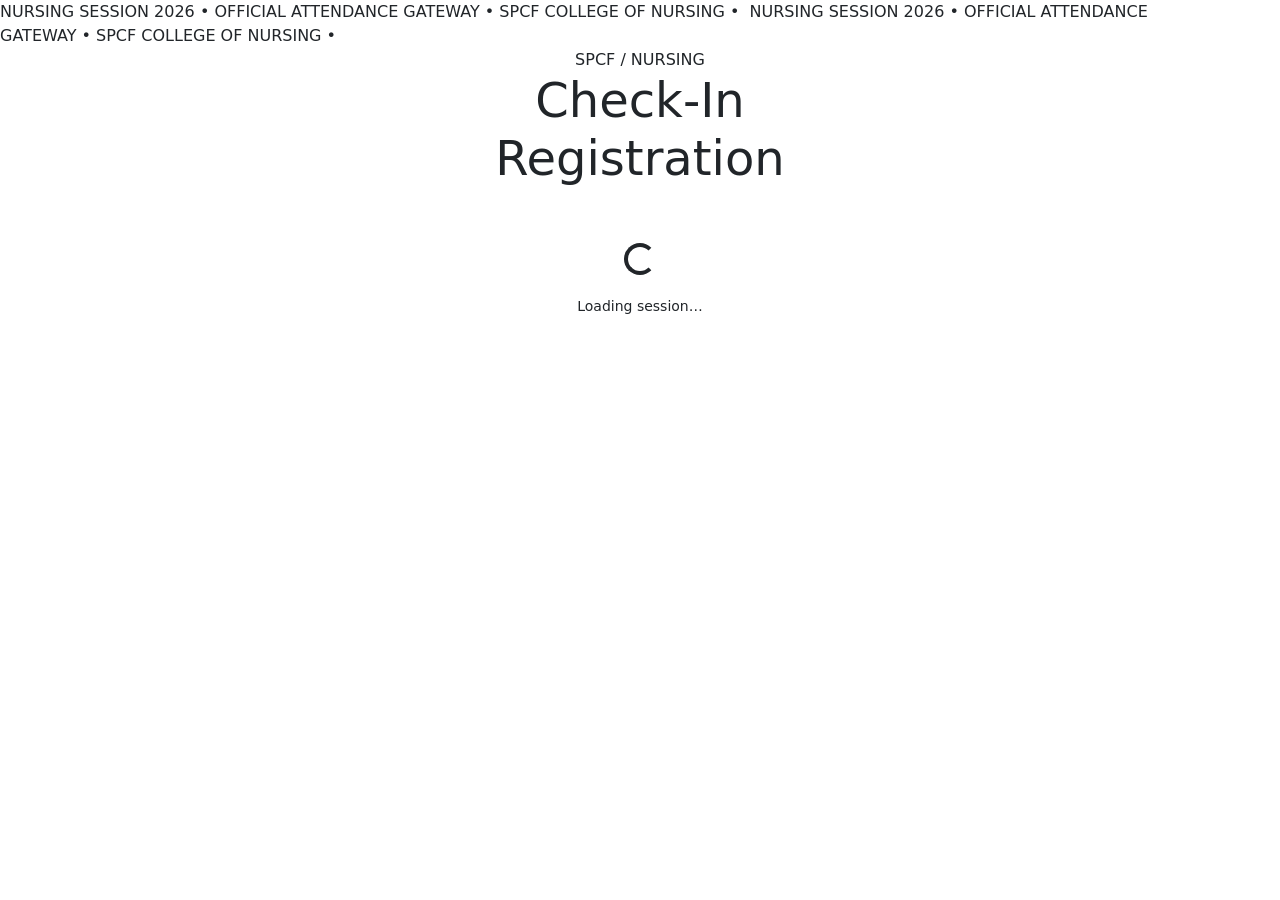
==== register.html @ 8322484e "Add files via upload" ====
<!DOCTYPE html>
<html lang="en">
<head>
<meta charset="UTF-8" />
<meta name="viewport" content="width=device-width, initial-scale=1.0" />
<title>Register | CON Attendance</title>
<link rel="preconnect" href="https://fonts.googleapis.com">
<link href="https://fonts.googleapis.com/css2?family=Sora:wght@400;700;800&family=Inter:wght@400;600;900&display=swap" rel="stylesheet">
<link href="https://cdn.jsdelivr.net/npm/bootstrap@5.3.3/dist/css/bootstrap.min.css" rel="stylesheet">
<script src="https://cdnjs.cloudflare.com/ajax/libs/qrcodejs/1.0.0/qrcode.min.js"></script>
<link rel="stylesheet" href="css/style.css">
</head>
<body>

<div class="top-announcement">
  <div class="marquee-wrapper">
    <span>NURSING SESSION 2026&nbsp;•&nbsp;OFFICIAL ATTENDANCE GATEWAY&nbsp;•&nbsp;SPCF COLLEGE OF NURSING&nbsp;•&nbsp;</span>
    <span>NURSING SESSION 2026&nbsp;•&nbsp;OFFICIAL ATTENDANCE GATEWAY&nbsp;•&nbsp;SPCF COLLEGE OF NURSING&nbsp;•&nbsp;</span>
  </div>
</div>

<div class="container" style="max-width:520px;">
  <header class="main-header text-center">
    <div class="logo-wrap justify-content-center">
      <img src="images/CON_NEW_LOGO.png" alt="Logo" class="main-logo" onerror="this.style.display='none'">
      <span class="dept-name">SPCF / NURSING</span>
    </div>
    <h1 class="page-title" style="font-size:clamp(30px,8vw,48px);">Check-In<br><span class="outline">Registration</span></h1>
  </header>

  <main class="pb-5">

    <!-- Loading -->
    <div id="loadingState" class="text-center py-5">
      <div class="spinner-border" role="status" style="color:var(--gold-bright);"></div>
      <p class="mt-3 small">Loading session…</p>
    </div>

    <!-- Invalid / closed session -->
    <div id="invalidState" class="card error-state" style="display:none;">
      <div class="icon">⚠️</div>
      <h2>Link Not Valid</h2>
      <p class="desc mb-0">This registration link is missing, incorrect, or the session has closed. Ask your instructor for the current QR code.</p>
    </div>

    <!-- Registration form -->
    <div id="formState" class="card" style="display:none;">
      <span class="session-tag">Registering For</span>
      <h2 id="sessionNameDisplay">—</h2>
      <p class="desc">Fill this out once — you'll get a personal QR code to show at check-in.</p>

      <form id="regForm" novalidate>
        <div class="mb-3">
          <label class="form-label">Full Name</label>
          <input type="text" class="form-control" id="fullName" required>
          <div class="invalid-feedback">Enter your full name.</div>
        </div>
        <div class="mb-3">
          <label class="form-label">Section</label>
          <input type="text" class="form-control" id="section" placeholder="e.g. BSN 2-A" required>
          <div class="invalid-feedback">Enter your section.</div>
        </div>
        <div class="mb-4">
          <label class="form-label">Student ID</label>
          <input type="text" class="form-control" id="studentId" required>
          <div class="invalid-feedback">Enter your student ID.</div>
        </div>
        <button type="submit" class="btn btn-primary w-100" id="submitBtn">Get My QR Code</button>
      </form>
    </div>

    <!-- QR result -->
    <div id="qrState" style="display:none;">
      <div class="badge-box">
        <div class="badge-top">
          <img src="images/CON_NEW_LOGO.png" alt="CON" class="badge-icon" onerror="this.style.display='none'">
          <div class="badge-title">SPCF NURSING</div>
        </div>
        <h3 id="qrSessionName" class="display-event">—</h3>
        <div id="qrcode" class="qr-target"></div>
        <p class="student-name-display" id="qrStudentName"></p>
        <div class="badge-footer">
          <div class="checker-line"></div>
          <p>PRESENT THIS QR AT CHECK-IN</p>
        </div>
      </div>
      <div class="d-flex gap-2 justify-content-center mt-3">
        <button class="btn btn-gold" id="downloadQrBtn">Save QR to Photos</button>
      </div>
      <p class="small text-body-secondary text-center mt-3" style="max-width:380px; margin:16px auto 0;">
        Screenshot or save this before you leave the page — you'll need it every time you check in for this session.
      </p>
    </div>

  </main>
</div>

<script type="module" src="js/register.js"></script>
</body>
</html>
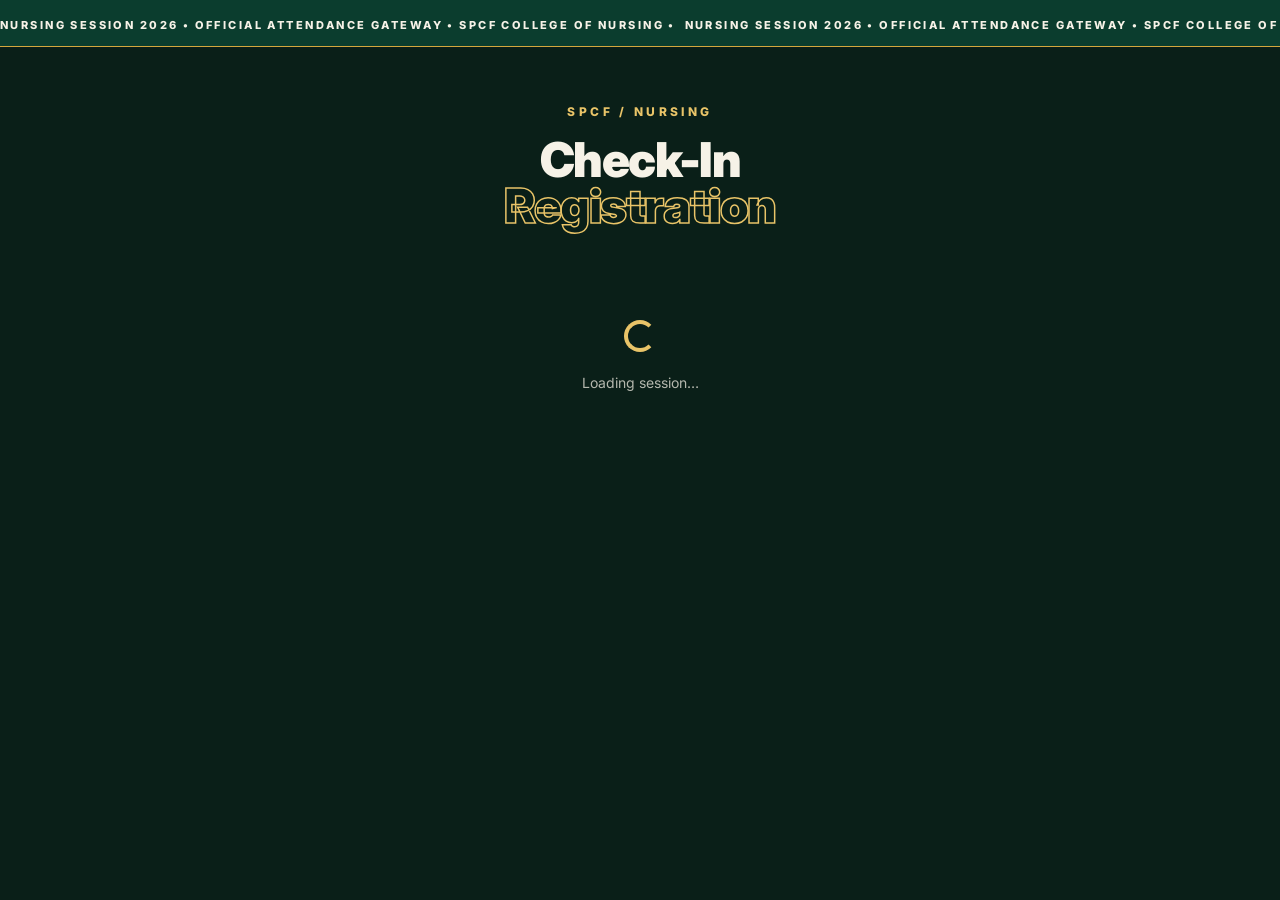
==== commit 55180b89: "Add files via upload" ====
--- a/register.html
+++ b/register.html
@@ -50,21 +50,7 @@
       <p class="desc">Fill this out once — you'll get a personal QR code to show at check-in.</p>
 
       <form id="regForm" novalidate>
-        <div class="mb-3">
-          <label class="form-label">Full Name</label>
-          <input type="text" class="form-control" id="fullName" required>
-          <div class="invalid-feedback">Enter your full name.</div>
-        </div>
-        <div class="mb-3">
-          <label class="form-label">Section</label>
-          <input type="text" class="form-control" id="section" placeholder="e.g. BSN 2-A" required>
-          <div class="invalid-feedback">Enter your section.</div>
-        </div>
-        <div class="mb-4">
-          <label class="form-label">Student ID</label>
-          <input type="text" class="form-control" id="studentId" required>
-          <div class="invalid-feedback">Enter your student ID.</div>
-        </div>
+        <div id="dynamicFields"></div>
         <button type="submit" class="btn btn-primary w-100" id="submitBtn">Get My QR Code</button>
       </form>
     </div>
--- a/css/style.css
+++ b/css/style.css
@@ -0,0 +1,314 @@
+/* =====================================================================
+   SPCF CON ATTENDANCE — SHARED STYLESHEET
+   Load order matters: Bootstrap 5 CSS loads FIRST in every HTML <head>,
+   THIS file loads second so it can override Bootstrap using Bootstrap's
+   own CSS variables (--bs-*). That's the technique: we're not fighting
+   Bootstrap's specificity, we're feeding it our palette.
+   ===================================================================== */
+
+:root{
+  --black:      #0A1F18;
+  --forest:     #0B3D2E;
+  --pine:       #154D3C;
+  --pine-light: #1B6E4C;
+  --gold:       #D4A73D;
+  --gold-bright:#E9C468;
+  --mint:       #2FE6B0;   /* live / success states */
+  --amber:      #E0A23B;   /* "already checked in" states */
+  --danger:     #C1502E;
+  --cream:      #F6F2E7;
+  --paper:      #FFFFFF;
+  --ink:        #0B1710;
+  --ink-soft:   rgba(11,23,16,0.62);
+  --on-dark:    rgba(246,242,231,0.72);
+  --line:       rgba(246,242,231,0.16);
+  --line-soft:  rgba(11,23,16,0.14);
+  --radius:     10px;
+  --ease:       cubic-bezier(.22,1,.36,1);
+
+  /* ---- Bootstrap variable overrides (Bootstrap 5.3 theming API) ---- */
+  --bs-body-bg:            var(--black);
+  --bs-body-color:         var(--on-dark);
+  --bs-font-sans-serif:    'Inter', sans-serif;
+  --bs-body-font-size:     16px;
+  --bs-link-color:         var(--gold-bright);
+  --bs-link-hover-color:   var(--mint);
+  --bs-border-radius:      var(--radius);
+  --bs-border-radius-lg:   12px;
+  --bs-border-radius-sm:   6px;
+  --bs-primary:            #0B3D2E;
+  --bs-primary-rgb:        11,61,46;
+  --bs-success:            #2FE6B0;
+  --bs-success-rgb:        47,230,176;
+  --bs-warning:            #E0A23B;
+  --bs-warning-rgb:        224,162,59;
+  --bs-danger:             #C1502E;
+  --bs-danger-rgb:         193,80,46;
+}
+
+*{ margin:0; padding:0; box-sizing:border-box; }
+body{ font-family:'Inter',sans-serif; overflow-x:hidden; }
+h1,h2,h3,.display-event{ font-family:'Inter',sans-serif; font-weight:800; line-height:1; }
+
+/* ---------- Custom cursor ring (desktop pointer devices only) ---------- */
+@media (hover:hover) and (pointer:fine){
+  .cursor-ring{
+    position:fixed; top:0; left:0; width:26px; height:26px;
+    border:1.5px solid var(--gold-bright); border-radius:50%;
+    pointer-events:none; z-index:10000; transform:translate(-50%,-50%);
+    transition:width .18s var(--ease), height .18s var(--ease), border-color .18s;
+    mix-blend-mode:difference;
+  }
+  .cursor-ring.grow{ width:46px; height:46px; border-color:var(--mint); }
+}
+@media (hover:none), (pointer:coarse){ .cursor-ring{ display:none; } }
+input, textarea, button{ cursor:pointer; }
+input, textarea{ cursor:text; }
+
+/* ---------- Marquee ---------- */
+.top-announcement{
+  background:var(--forest); color:var(--cream); padding:11px 0;
+  border-bottom:1px solid var(--gold); overflow:hidden;
+}
+.marquee-wrapper{
+  display:inline-block; white-space:nowrap; font-weight:800; font-size:11px;
+  text-transform:uppercase; letter-spacing:.22em; animation:scroll 32s linear infinite;
+}
+@keyframes scroll{ from{ transform:translateX(0);} to{ transform:translateX(-50%);} }
+
+/* ---------- Header ---------- */
+.main-header{ padding:56px 0 36px; }
+.logo-wrap{ display:flex; align-items:center; gap:12px; margin-bottom:16px; }
+.main-logo{ width:42px; height:42px; object-fit:contain; }
+.dept-name{ font-weight:800; font-size:12px; letter-spacing:.28em; color:var(--gold-bright); }
+.page-title{ font-weight:900; font-size:clamp(36px,6vw,68px); line-height:.95; letter-spacing:-.03em; color:var(--cream); }
+.page-title .outline{ color:transparent; -webkit-text-stroke:1.5px var(--gold-bright); }
+.eyebrow{ font-weight:800; font-size:11px; letter-spacing:.16em; text-transform:uppercase; color:var(--gold-bright); margin-bottom:10px; }
+.subtext{ color:var(--on-dark); font-size:14.5px; max-width:52ch; }
+
+/* ---------- Nav pills (Bootstrap nav-pills, restyled) ---------- */
+.nav-pills{ --bs-nav-pills-link-active-bg: transparent; gap:28px; }
+.nav-pills .nav-link{
+  font-weight:700; font-size:13px; letter-spacing:.04em; color:var(--on-dark);
+  opacity:.5; padding:0 0 12px; border-radius:0; position:relative; border:none; background:none;
+}
+.nav-pills .nav-link::after{
+  content:""; position:absolute; left:0; right:0; bottom:0; height:2px;
+  background:var(--gold-bright); transform:scaleX(0); transform-origin:left; transition:transform .3s var(--ease);
+}
+.nav-pills .nav-link.active{ opacity:1; color:var(--cream); }
+.nav-pills .nav-link.active::after{ transform:scaleX(1); }
+
+/* ---------- Cards ---------- */
+.card{
+  --bs-card-bg: var(--cream); --bs-card-color: var(--ink); --bs-card-border-width:1.5px;
+  --bs-card-border-color: var(--line-soft); --bs-card-border-radius: var(--radius);
+  box-shadow:8px 8px 0px var(--gold); padding:36px;
+}
+.card + .card{ margin-top:24px; }
+.session-tag, .status-indicator{
+  font-size:10.5px; font-weight:800; text-transform:uppercase; letter-spacing:.16em;
+  color:var(--pine); display:inline-flex; align-items:center; gap:6px; margin-bottom:16px;
+}
+.status-indicator::before{ content:""; width:6px; height:6px; border-radius:50%; background:var(--gold); }
+.card h2{ font-size:clamp(24px,3vw,32px); margin-bottom:14px; color:var(--forest); }
+.desc{ color:var(--ink-soft); line-height:1.6; margin-bottom:24px; font-size:14.5px; }
+
+/* ---------- Forms (Bootstrap form-control, restyled to the underline look) ---------- */
+.form-label{
+  font-size:10px; font-weight:800; text-transform:uppercase; letter-spacing:.12em;
+  color:var(--pine); margin-bottom:8px;
+}
+.form-control, .form-select{
+  --bs-body-bg:transparent;
+  background:transparent; border:none; border-bottom:2px solid var(--line-soft); border-radius:0;
+  padding:12px 2px; font-size:16px; color:var(--ink); box-shadow:none;
+}
+.form-control:focus, .form-select:focus{
+  background:transparent; border-bottom-color:var(--gold); box-shadow:none; color:var(--ink);
+}
+.form-control::placeholder{ color:rgba(11,23,16,0.32); }
+.form-control.is-invalid{ border-bottom-color:var(--danger); }
+.invalid-feedback{ color:var(--danger); font-weight:700; font-size:12.5px; }
+
+/* ---------- Buttons ---------- */
+.btn{ font-weight:800; text-transform:uppercase; font-size:11.5px; letter-spacing:.05em; padding:14px 18px; }
+.btn-primary{
+  --bs-btn-bg: var(--forest); --bs-btn-border-color: var(--forest);
+  --bs-btn-hover-bg: var(--pine-light); --bs-btn-hover-border-color: var(--pine-light);
+  --bs-btn-active-bg: var(--pine); --bs-btn-color:var(--cream); --bs-btn-hover-color:var(--cream);
+  --bs-btn-disabled-bg: var(--forest); --bs-btn-disabled-border-color:var(--forest);
+}
+.btn-outline-primary{
+  --bs-btn-color: var(--forest); --bs-btn-border-color: var(--forest);
+  --bs-btn-hover-bg: var(--forest); --bs-btn-hover-color: var(--cream); --bs-btn-hover-border-color:var(--forest);
+}
+.btn-gold{
+  background:transparent; border:1.5px solid var(--gold-bright); color:var(--gold-bright);
+}
+.btn-gold:hover{ background:var(--gold-bright); color:var(--forest); }
+.btn-gold:disabled{ opacity:.35; border-color:var(--line); color:var(--on-dark); }
+.btn-link-minimal{
+  background:none; border:none; color:var(--ink-soft); font-size:11px; font-weight:700;
+  text-transform:uppercase; letter-spacing:.05em; text-decoration:underline; text-underline-offset:3px; padding:0;
+}
+.btn-link-minimal:hover{ color:var(--forest); }
+
+/* ---------- History module ---------- */
+.history-module{ margin-top:26px; padding-top:20px; border-top:1.5px solid var(--line-soft); }
+.history-module h3{ font-size:10.5px; font-weight:800; text-transform:uppercase; letter-spacing:.14em; color:var(--pine); margin-bottom:12px; }
+.history-item{
+  display:flex; align-items:center; justify-content:space-between; gap:10px;
+  padding:11px 14px; background:rgba(11,61,46,0.06); border-radius:7px; margin-bottom:8px;
+}
+.history-item .hname{ font-size:13px; font-weight:700; color:var(--forest); overflow:hidden; text-overflow:ellipsis; white-space:nowrap; }
+.history-item .hactions{ display:flex; gap:6px; flex-shrink:0; }
+.history-item button{ border:none; background:var(--paper); color:var(--pine); font-weight:700; font-size:11px; padding:6px 10px; border-radius:6px; }
+
+/* ---------- QR badge (used on admin + register page) ---------- */
+.badge-box{
+  background:var(--cream); border:1.5px solid var(--line-soft); border-radius:var(--radius);
+  padding:40px 34px; text-align:center; box-shadow:14px 14px 0px var(--forest);
+  max-width:340px; width:100%; margin:0 auto;
+}
+.badge-top{ display:flex; align-items:center; justify-content:center; gap:10px; margin-bottom:20px; }
+.badge-icon{ width:34px; height:34px; object-fit:contain; }
+.badge-title{ font-weight:800; font-size:11px; letter-spacing:.16em; color:var(--pine); }
+.display-event{ font-size:19px; color:var(--forest); margin-bottom:22px; text-transform:uppercase; min-height:24px; word-break:break-word; }
+.qr-target{ display:flex; justify-content:center; }
+.qr-target canvas, .qr-target img{ margin:0 auto; border-radius:8px; filter:contrast(1.05); }
+@keyframes qrPop{ from{ opacity:0; transform:scale(.82);} to{ opacity:1; transform:scale(1);} }
+.qr-target.pop{ animation:qrPop .4s cubic-bezier(.34,1.56,.64,1); }
+.badge-footer{ margin-top:22px; }
+.checker-line{ height:8px; margin-bottom:12px; border-radius:2px; background:linear-gradient(90deg,var(--pine),var(--gold)); }
+.badge-footer p{ font-size:10px; letter-spacing:.14em; text-transform:uppercase; color:var(--ink-soft); }
+.student-name-display{ font-size:15px; font-weight:700; color:var(--ink); margin-top:4px; }
+
+/* ---------- Status pills ---------- */
+.status-pill{
+  display:inline-flex; align-items:center; gap:6px; padding:5px 12px; border-radius:20px;
+  font-size:11px; font-weight:800; text-transform:uppercase; letter-spacing:.06em;
+}
+.status-pill.in{ background:rgba(47,230,176,0.16); color:#0B3D2E; }
+.status-pill.in::before{ content:""; width:6px; height:6px; border-radius:50%; background:var(--mint); }
+.status-pill.out{ background:rgba(11,23,16,0.08); color:var(--ink-soft); }
+.status-pill.out::before{ content:""; width:6px; height:6px; border-radius:50%; background:#9CA69E; }
+
+/* ---------- Live feed stats ---------- */
+.stat-line{ display:flex; justify-content:space-between; align-items:center; padding:16px 0; border-bottom:1px solid var(--line-soft); }
+.stat-line.big{ border-bottom:none; padding-bottom:0; }
+.entry-count{ font-weight:900; font-size:44px; color:var(--gold); line-height:1; }
+.pulse-dot{ width:9px; height:9px; border-radius:50%; background:#C7D3CB; }
+.pulse-dot.live{ background:var(--mint); animation:pulse 1.6s infinite; }
+@keyframes pulse{ 0%{box-shadow:0 0 0 0 rgba(47,230,176,.55);} 70%{box-shadow:0 0 0 9px rgba(47,230,176,0);} 100%{box-shadow:0 0 0 0 rgba(47,230,176,0);} }
+
+/* ---------- Table ---------- */
+.table-frame{ border:1.5px solid var(--line-soft); background:var(--cream); border-radius:var(--radius); height:560px; overflow:hidden; box-shadow:14px 14px 0px var(--forest); }
+.table-scroll{ height:100%; overflow-y:auto; }
+.table-frame table{ --bs-table-bg:transparent; margin-bottom:0; }
+.table-frame thead th{
+  background:var(--forest); color:var(--cream); font-size:10.5px; text-transform:uppercase;
+  letter-spacing:.08em; position:sticky; top:0; border:none; padding:16px 20px;
+}
+.table-frame tbody td{ padding:14px 20px; font-size:13.5px; color:var(--ink); vertical-align:middle; }
+@keyframes rowFlash{ from{ background:rgba(212,167,61,0.35);} to{ background:transparent;} }
+tr.row-new td{ animation:rowFlash 2.2s ease-out; }
+.empty-placeholder{ text-align:center; padding:60px 20px; color:var(--ink-soft); }
+.empty-graphic{ width:34px; height:34px; border-radius:50%; margin:0 auto 14px; border:2px solid var(--gold); animation:breathe 2.4s ease-in-out infinite; }
+@keyframes breathe{ 0%,100%{transform:scale(1);opacity:.75;} 50%{transform:scale(1.15);opacity:1;} }
+
+/* ---------- Scanner ---------- */
+.scan-frame{
+  background:var(--cream); border:1.5px solid var(--line-soft); border-radius:var(--radius);
+  box-shadow:14px 14px 0px var(--forest); padding:20px; max-width:420px; margin:0 auto;
+}
+#reader{ border-radius:8px; overflow:hidden; }
+#reader video{ border-radius:8px; }
+.scan-result-flash{
+  padding:18px; border-radius:10px; margin-top:16px; text-align:center; font-weight:800;
+  text-transform:uppercase; letter-spacing:.04em; font-size:13px;
+}
+.scan-result-flash.success{ background:rgba(47,230,176,0.18); color:#0B3D2E; }
+.scan-result-flash.warn{ background:rgba(224,162,59,0.2); color:#5c3f0f; }
+.scan-result-flash.error{ background:rgba(193,80,46,0.16); color:#6b2a17; }
+.recent-scan-item{
+  display:flex; justify-content:space-between; align-items:center; padding:12px 16px;
+  background:rgba(11,61,46,0.06); border-radius:8px; margin-bottom:8px;
+}
+.recent-scan-item .rname{ font-weight:700; color:var(--forest); font-size:13.5px; }
+.recent-scan-item .rtime{ font-size:11.5px; color:var(--ink-soft); }
+.manual-panel{ border-top:1.5px solid var(--line-soft); margin-top:22px; padding-top:20px; }
+
+/* ---------- Error / empty states ---------- */
+.error-state{ text-align:center; padding:70px 20px; }
+.error-state .icon{ font-size:40px; margin-bottom:16px; }
+
+/* ---------- Toast (Bootstrap toast, positioned + restyled) ---------- */
+.toast{
+  background:var(--forest); color:var(--cream); border-left:3px solid var(--gold); border-radius:8px;
+  font-size:13px; font-weight:600; box-shadow:0 10px 28px rgba(0,0,0,.35);
+}
+.toast.warn{ border-left-color:var(--amber); }
+.toast.error{ border-left-color:var(--danger); }
+.toast .toast-body{ padding:13px 16px; }
+
+/* ---------- Panels ---------- */
+.tab-pane{ animation:slideIn .5s var(--ease); }
+@keyframes slideIn{ from{opacity:0; transform:translateY(20px);} to{opacity:1; transform:none;} }
+
+footer.site-footer{ text-align:center; padding:26px; font-size:11px; color:var(--on-dark); opacity:.5; }
+
+/* ---------- Interaction effects ---------- */
+.btn{ transition: transform .16s var(--ease), box-shadow .16s var(--ease), background .2s, color .2s; }
+.btn:hover:not(:disabled){ transform:translateY(-2px); }
+.btn:active:not(:disabled){ transform:translateY(0) scale(.97); }
+.btn-primary:hover:not(:disabled){ box-shadow:0 6px 0 0 var(--gold); }
+.btn-gold:hover:not(:disabled){ box-shadow:0 6px 0 0 var(--forest); }
+
+.ripple{
+  position:absolute; border-radius:50%; transform:scale(0);
+  background:rgba(255,255,255,0.5); pointer-events:none;
+  animation:rippleAnim .55s ease-out forwards;
+}
+@keyframes rippleAnim{ to{ transform:scale(2.8); opacity:0; } }
+.btn{ position:relative; overflow:hidden; }
+
+a, button, .nav-link, .history-item, .form-select{ transition: color .18s, background .18s, border-color .18s, box-shadow .18s; }
+:focus-visible{ outline:2px solid var(--gold-bright); outline-offset:2px; border-radius:4px; }
+
+.history-item{ transition:background .18s var(--ease), transform .18s var(--ease); border-left:3px solid transparent; }
+.history-item:hover{ background:rgba(11,61,46,0.11); border-left-color:var(--gold); transform:translateX(3px); }
+.history-item button{ transition:transform .15s var(--ease), background .15s; }
+.history-item button:hover{ transform:translateY(-1px); background:var(--forest); color:var(--cream); }
+.history-item button.del:hover{ background:var(--danger); color:var(--cream); }
+
+.table-frame tbody tr{ transition:background .15s; cursor:default; }
+.table-frame tbody tr:hover td{ background:rgba(212,167,61,0.14); }
+
+/* badge tilt + shine (JS toggles the transform inline on mousemove) */
+.badge-box{
+  transform-style:preserve-3d; will-change:transform;
+  background-image:linear-gradient(115deg, transparent 42%, rgba(255,255,255,0.65) 50%, transparent 58%);
+  background-repeat:no-repeat; background-size:280% 280%; background-position:-70% -70%;
+  transition:transform .1s ease-out, background-position .7s ease, box-shadow .25s;
+}
+.badge-box:hover{ background-position:170% 170%; box-shadow:18px 18px 0px var(--forest); }
+
+/* load-in stagger */
+@keyframes riseIn{ from{ opacity:0; transform:translateY(16px);} to{ opacity:1; transform:none;} }
+.card, .badge-box, .table-frame, .scan-frame{ animation:riseIn .5s var(--ease) both; }
+#qrProtected .card{ animation-delay:.06s; }
+
+/* ---------- Registration fields editor ---------- */
+.field-row{
+  background:rgba(11,61,46,0.05); padding:8px 10px; border-radius:8px;
+}
+.field-row .form-control{ border-bottom:1.5px solid var(--line-soft); padding:8px 4px; font-size:13.5px; }
+.field-row .form-control:focus{ border-bottom-color:var(--gold); }
+.field-remove-btn{
+  background:none; border:none; color:var(--danger); font-size:18px; line-height:1; font-weight:800;
+  padding:0 4px; flex-shrink:0;
+}
+.field-remove-btn:hover{ transform:scale(1.2); }
+
+@media (max-width:520px){ .card{ padding:26px 20px; } }
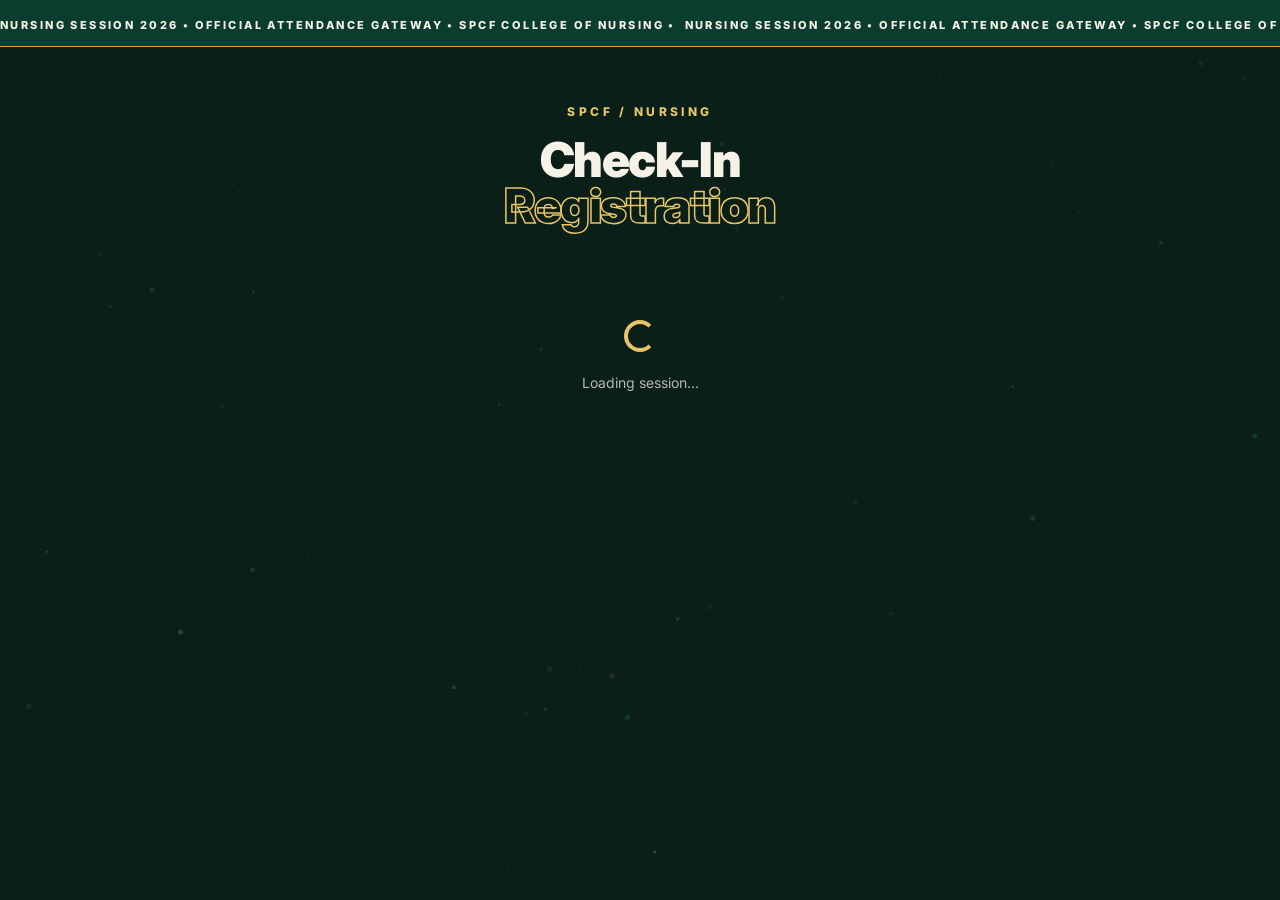
==== commit 68c04bd5: "Add files via upload" ====
--- a/register.html
+++ b/register.html
@@ -9,6 +9,14 @@
 <link href="https://cdn.jsdelivr.net/npm/bootstrap@5.3.3/dist/css/bootstrap.min.css" rel="stylesheet">
 <script src="https://cdnjs.cloudflare.com/ajax/libs/qrcodejs/1.0.0/qrcode.min.js"></script>
 <link rel="stylesheet" href="css/style.css">
+<link rel="manifest" href="manifest.webmanifest">
+<meta name="theme-color" content="#0B3D2E">
+<link rel="icon" type="image/png" href="images/favicon.png">
+<link rel="apple-touch-icon" href="images/icon-192.png">
+<meta name="mobile-web-app-capable" content="yes">
+<meta name="apple-mobile-web-app-capable" content="yes">
+<meta name="apple-mobile-web-app-status-bar-style" content="black-translucent">
+<meta name="apple-mobile-web-app-title" content="CON Attendance">
 </head>
 <body>
 
@@ -81,6 +89,7 @@
   </main>
 </div>
 
+<script type="module" src="js/app-shell.js"></script>
 <script type="module" src="js/register.js"></script>
 </body>
 </html>
--- a/css/style.css
+++ b/css/style.css
@@ -312,3 +312,95 @@
 .field-remove-btn:hover{ transform:scale(1.2); }
 
 @media (max-width:520px){ .card{ padding:26px 20px; } }
+
+/* =====================================================================
+   PWA APP LAYER + PRO FX  (injected elements come from js/app-shell.js)
+   ===================================================================== */
+
+/* ---------- canvases: ambient particles behind, confetti on top ---------- */
+#fx-particles{
+  position:fixed; inset:0; width:100%; height:100%;
+  z-index:-1; pointer-events:none;
+}
+#fx-confetti{
+  position:fixed; inset:0; width:100%; height:100%;
+  z-index:3000; pointer-events:none;
+}
+
+/* ---------- floating "Install App" pill ---------- */
+.pwa-install-btn{
+  position:fixed; right:20px; bottom:20px; z-index:2500;
+  display:inline-flex; align-items:center; gap:10px;
+  padding:14px 22px; border:none; border-radius:40px;
+  font-family:'Inter',sans-serif; font-weight:800; font-size:12px;
+  letter-spacing:.08em; text-transform:uppercase; color:#0B1710;
+  background:linear-gradient(135deg,var(--gold-bright),var(--gold));
+  box-shadow:0 12px 28px rgba(0,0,0,.45);
+  cursor:pointer; opacity:0; transform:translateY(90px);
+  transition:transform .45s var(--ease), opacity .45s var(--ease), box-shadow .25s;
+  animation:installGlow 2.6s ease-in-out infinite;
+}
+.pwa-install-btn.show{ opacity:1; transform:translateY(0); }
+.pwa-install-btn:hover{ transform:translateY(-3px) scale(1.04); box-shadow:0 16px 34px rgba(0,0,0,.5); }
+.pwa-install-btn:active{ transform:scale(.96); }
+.pwa-install-btn .ico{ font-size:16px; line-height:1; }
+.pwa-install-btn .kill{ font-size:15px; line-height:1; opacity:.5; padding:0 2px; transition:opacity .15s; }
+.pwa-install-btn .kill:hover{ opacity:1; }
+@keyframes installGlow{
+  0%,100%{ box-shadow:0 12px 28px rgba(0,0,0,.45), 0 0 0 0 rgba(233,196,104,.5); }
+  50%    { box-shadow:0 12px 28px rgba(0,0,0,.45), 0 0 0 14px rgba(233,196,104,0); }
+}
+@media (display-mode:standalone){ .pwa-install-btn{ display:none !important; } }
+@media (max-width:520px){ .pwa-install-btn{ right:14px; bottom:14px; } }
+
+/* ---------- offline / back-online banner ---------- */
+#netBanner{
+  position:fixed; top:14px; left:50%; transform:translateX(-50%);
+  z-index:2600; padding:11px 24px; border-radius:30px;
+  font-size:12px; font-weight:800; letter-spacing:.06em; text-transform:uppercase;
+  background:var(--mint); color:#06251B;
+  box-shadow:0 12px 28px rgba(0,0,0,.45);
+  animation:bannerDrop .4s var(--ease); white-space:nowrap;
+}
+#netBanner.offline{ background:var(--danger); color:var(--cream); }
+#netBanner.online-flash{
+  background:var(--mint); color:#06251B;
+  animation:bannerDrop .4s var(--ease), fadeAway .5s ease 1.9s forwards;
+}
+@keyframes bannerDrop{ from{ transform:translate(-50%,-80px); opacity:0; } to{ transform:translate(-50%,0); opacity:1; } }
+@keyframes fadeAway{ to{ opacity:0; visibility:hidden; } }
+
+/* ---------- scanner: sweeping laser line over the camera view ---------- */
+#reader{ position:relative; }
+#reader::after{
+  content:""; position:absolute; left:6%; right:6%; top:10%; height:2.5px; border-radius:2px;
+  background:linear-gradient(90deg, transparent, var(--mint), transparent);
+  box-shadow:0 0 16px rgba(47,230,176,.85);
+  animation:laserSweep 2.4s ease-in-out infinite;
+  pointer-events:none; z-index:5; opacity:.85;
+}
+@keyframes laserSweep{ 0%{ top:10%; } 50%{ top:88%; } 100%{ top:10%; } }
+
+/* ---------- scan result flash: springy pop-in ---------- */
+.scan-result-flash{ animation:flashPop .32s cubic-bezier(.34,1.56,.64,1); }
+@keyframes flashPop{ from{ transform:scale(.9); opacity:0; } to{ transform:scale(1); opacity:1; } }
+
+/* ---------- live-feed polish ---------- */
+.status-pill.in::before{ animation:pulse 1.8s infinite; }
+.table-frame tbody tr{ animation:riseIn .35s var(--ease) both; }
+.table-frame tbody tr:nth-child(2){ animation-delay:.04s; }
+.table-frame tbody tr:nth-child(3){ animation-delay:.08s; }
+.table-frame tbody tr:nth-child(4){ animation-delay:.12s; }
+.table-frame tbody tr:nth-child(5){ animation-delay:.16s; }
+.table-frame tbody tr:nth-child(6){ animation-delay:.2s; }
+
+/* ---------- card hover micro-lift ---------- */
+.card{ transition:transform .25s var(--ease), box-shadow .25s var(--ease); }
+.card:hover{ transform:translateY(-3px); box-shadow:10px 12px 0px var(--gold); }
+
+/* ---------- respect users who prefer reduced motion ---------- */
+@media (prefers-reduced-motion:reduce){
+  #fx-particles, #fx-confetti{ display:none; }
+  #reader::after{ display:none; }
+  .pwa-install-btn{ animation:none; }
+}
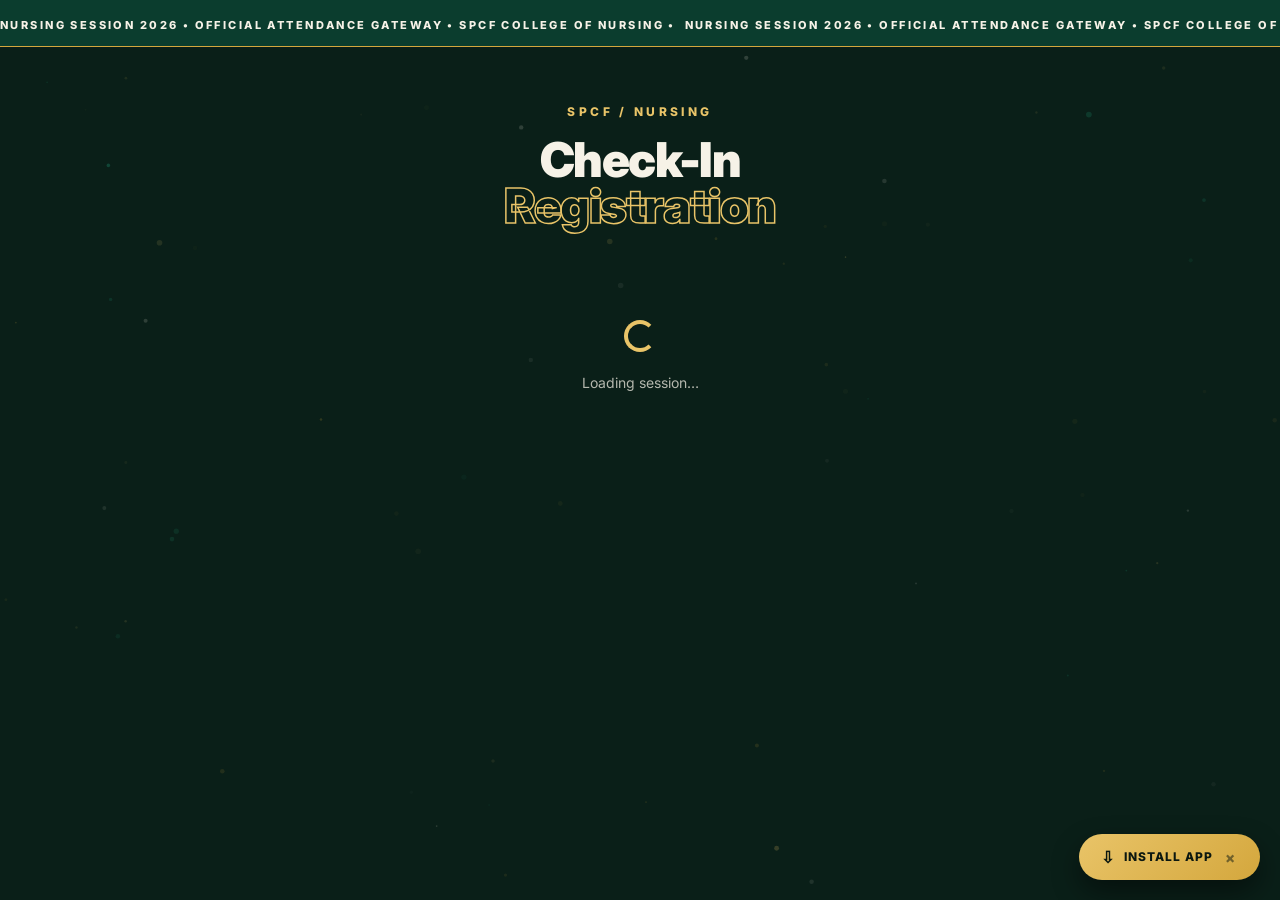
==== commit a579b205: "Add files via upload" ====
--- a/register.html
+++ b/register.html
@@ -73,6 +73,7 @@
         <h3 id="qrSessionName" class="display-event">—</h3>
         <div id="qrcode" class="qr-target"></div>
         <p class="student-name-display" id="qrStudentName"></p>
+        <p class="student-id-display" id="qrStudentId"></p>
         <div class="badge-footer">
           <div class="checker-line"></div>
           <p>PRESENT THIS QR AT CHECK-IN</p>
--- a/css/style.css
+++ b/css/style.css
@@ -7,6 +7,7 @@
    ===================================================================== */
 
 :root{
+  color-scheme: light;              /* prevents Android/Chrome auto dark-mode from inverting QR codes */
   --black:      #0A1F18;
   --forest:     #0B3D2E;
   --pine:       #154D3C;
@@ -157,13 +158,15 @@
 /* ---------- History module ---------- */
 .history-module{ margin-top:26px; padding-top:20px; border-top:1.5px solid var(--line-soft); }
 .history-module h3{ font-size:10.5px; font-weight:800; text-transform:uppercase; letter-spacing:.14em; color:var(--pine); margin-bottom:12px; }
-.history-item{
-  display:flex; align-items:center; justify-content:space-between; gap:10px;
-  padding:11px 14px; background:rgba(11,61,46,0.06); border-radius:7px; margin-bottom:8px;
-}
+.history-item{ display:flex; align-items:center; justify-content:space-between; gap:10px; cursor:pointer;
+  padding:11px 14px; background:rgba(11,61,46,0.06); border-radius:7px; margin-bottom:8px; }
+.history-item.open{ border-left:3px solid var(--gold); background:rgba(212,167,61,0.10); }
 .history-item .hname{ font-size:13px; font-weight:700; color:var(--forest); overflow:hidden; text-overflow:ellipsis; white-space:nowrap; }
-.history-item .hactions{ display:flex; gap:6px; flex-shrink:0; }
+.history-item .hactions{ display:flex; gap:5px; flex-shrink:0; }
 .history-item button{ border:none; background:var(--paper); color:var(--pine); font-weight:700; font-size:11px; padding:6px 10px; border-radius:6px; }
+.history-item button.open-btn{ background:var(--mint); color:#06251B; }
+.history-item button.close-btn{ background:rgba(224,162,59,0.25); color:#5c3f0f; }
+.history-item button.arch{ background:rgba(11,61,46,0.12); color:var(--pine); }
 
 /* ---------- QR badge (used on admin + register page) ---------- */
 .badge-box{
@@ -175,14 +178,18 @@
 .badge-icon{ width:34px; height:34px; object-fit:contain; }
 .badge-title{ font-weight:800; font-size:11px; letter-spacing:.16em; color:var(--pine); }
 .display-event{ font-size:19px; color:var(--forest); margin-bottom:22px; text-transform:uppercase; min-height:24px; word-break:break-word; }
-.qr-target{ display:flex; justify-content:center; }
-.qr-target canvas, .qr-target img{ margin:0 auto; border-radius:8px; filter:contrast(1.05); }
+.qr-target{ display:flex; justify-content:center; color-scheme:light; }
+.qr-target canvas, .qr-target img{
+  margin:0 auto; border-radius:8px; background:#ffffff; padding:10px;
+  filter:none; color-scheme:light; forced-color-adjust:none;
+}
 @keyframes qrPop{ from{ opacity:0; transform:scale(.82);} to{ opacity:1; transform:scale(1);} }
 .qr-target.pop{ animation:qrPop .4s cubic-bezier(.34,1.56,.64,1); }
 .badge-footer{ margin-top:22px; }
 .checker-line{ height:8px; margin-bottom:12px; border-radius:2px; background:linear-gradient(90deg,var(--pine),var(--gold)); }
 .badge-footer p{ font-size:10px; letter-spacing:.14em; text-transform:uppercase; color:var(--ink-soft); }
 .student-name-display{ font-size:15px; font-weight:700; color:var(--ink); margin-top:4px; }
+.student-id-display{ font-size:12px; font-weight:600; letter-spacing:.08em; color:var(--ink-soft); margin:2px 0 0; text-transform:uppercase; }
 
 /* ---------- Status pills ---------- */
 .status-pill{
@@ -239,6 +246,39 @@
 .recent-scan-item .rtime{ font-size:11.5px; color:var(--ink-soft); }
 .manual-panel{ border-top:1.5px solid var(--line-soft); margin-top:22px; padding-top:20px; }
 
+/* per-session live totals on the scanner (same numbers on every device) */
+.session-chips{ display:flex; flex-wrap:wrap; gap:8px; margin-bottom:12px; }
+.session-chip{
+  display:inline-flex; align-items:center; padding:7px 14px; border-radius:20px;
+  background:var(--forest); color:var(--cream); font-size:11.5px; font-weight:800;
+  letter-spacing:.04em; animation:qrPop .3s cubic-bezier(.34,1.56,.64,1);
+  border:1px solid var(--pine-light); cursor:pointer; transition:transform .15s var(--ease), box-shadow .15s var(--ease);
+}
+.session-chip:hover{ transform:translateY(-2px); box-shadow:0 5px 0 0 var(--gold); }
+
+/* camera switch button on the scanner */
+.scan-toolbar{ justify-content:flex-end; }
+.switch-cam-btn{
+  width:44px; height:44px; border-radius:12px !important; font-size:19px; line-height:1;
+  padding:0 !important; display:inline-flex; align-items:center; justify-content:center;
+  background:var(--forest) !important; border:1.5px solid var(--pine-light) !important; color:var(--cream) !important;
+}
+.switch-cam-btn:hover{ transform:translateY(-2px); box-shadow:0 5px 0 0 var(--gold); }
+.switch-cam-btn:disabled{ opacity:.45; }
+.switch-cam-btn:active{ transform:scale(.94); }
+
+/* name/ID search result picker on the scanner */
+.search-results{ background:rgba(11,61,46,0.06); border-radius:10px; padding:12px; }
+.pick-head{ font-size:11px; font-weight:800; text-transform:uppercase; letter-spacing:.1em; color:var(--pine); margin-bottom:10px; }
+.pick-row{
+  display:flex; align-items:center; justify-content:space-between; gap:10px; width:100%;
+  background:var(--paper); border:1.5px solid var(--line-soft); border-radius:8px;
+  padding:10px 14px; margin-bottom:6px; font-size:13.5px; color:var(--ink); text-align:left;
+}
+.pick-row b{ color:var(--forest); }
+.pick-row span{ font-size:11.5px; color:var(--ink-soft); letter-spacing:.05em; }
+.pick-row:hover{ border-color:var(--gold); background:rgba(212,167,61,0.08); }
+
 /* ---------- Error / empty states ---------- */
 .error-state{ text-align:center; padding:70px 20px; }
 .error-state .icon{ font-size:40px; margin-bottom:16px; }
@@ -281,6 +321,9 @@
 .history-item button{ transition:transform .15s var(--ease), background .15s; }
 .history-item button:hover{ transform:translateY(-1px); background:var(--forest); color:var(--cream); }
 .history-item button.del:hover{ background:var(--danger); color:var(--cream); }
+.history-item button.arch:hover{ background:var(--pine-light); color:var(--cream); }
+.history-item button.open-btn:hover{ background:var(--mint); color:#06251B; }
+.history-item button.close-btn:hover{ background:var(--amber); color:#fff; }
 
 .table-frame tbody tr{ transition:background .15s; cursor:default; }
 .table-frame tbody tr:hover td{ background:rgba(212,167,61,0.14); }
@@ -387,12 +430,13 @@
 
 /* ---------- live-feed polish ---------- */
 .status-pill.in::before{ animation:pulse 1.8s infinite; }
-.table-frame tbody tr{ animation:riseIn .35s var(--ease) both; }
-.table-frame tbody tr:nth-child(2){ animation-delay:.04s; }
-.table-frame tbody tr:nth-child(3){ animation-delay:.08s; }
-.table-frame tbody tr:nth-child(4){ animation-delay:.12s; }
-.table-frame tbody tr:nth-child(5){ animation-delay:.16s; }
-.table-frame tbody tr:nth-child(6){ animation-delay:.2s; }
+/* entrance animation only for the first rows — keeps 1000+ row tables smooth */
+.table-frame tbody tr:nth-child(-n+10){ animation:riseIn .35s var(--ease) both; }
+.table-frame tbody tr:nth-child(2){ animation-delay:.03s; }
+.table-frame tbody tr:nth-child(3){ animation-delay:.06s; }
+.table-frame tbody tr:nth-child(4){ animation-delay:.09s; }
+.table-frame tbody tr:nth-child(5){ animation-delay:.12s; }
+.table-frame tbody tr:nth-child(6){ animation-delay:.15s; }
 
 /* ---------- card hover micro-lift ---------- */
 .card{ transition:transform .25s var(--ease), box-shadow .25s var(--ease); }
@@ -404,3 +448,85 @@
   #reader::after{ display:none; }
   .pwa-install-btn{ animation:none; }
 }
+
+/* ---------- scanner camera diagnostics card ---------- */
+#reader.cam-error{
+  background:var(--cream); border:1.5px dashed var(--line-soft); border-radius:8px;
+  min-height:230px; display:flex; align-items:center; justify-content:center;
+}
+#reader.cam-error::after{ display:none; }
+.camera-error{ padding:40px 24px; text-align:center; width:100%; }
+.camera-error .ce-icon{ font-size:38px; margin-bottom:12px; }
+.camera-error h3{ font-size:17px; font-weight:800; color:var(--forest); margin-bottom:10px; }
+.camera-error p{ font-size:13px; line-height:1.65; color:var(--ink-soft); max-width:330px; margin:0 auto 18px; }
+
+/* ---------- install help sheet (iOS guidance / manual install) ---------- */
+#installHelpSheet{
+  position:fixed; inset:0; z-index:2800;
+  background:rgba(10,31,24,.72); backdrop-filter:blur(5px);
+  display:flex; align-items:center; justify-content:center; padding:20px;
+  animation:fadeIn .25s var(--ease);
+}
+@keyframes fadeIn{ from{ opacity:0; } to{ opacity:1; } }
+.ih-card{
+  position:relative; background:var(--cream); color:var(--ink);
+  max-width:400px; width:100%; border-radius:16px; padding:30px 26px;
+  box-shadow:0 30px 70px rgba(0,0,0,.5);
+  animation:sheetUp .35s var(--ease);
+}
+@keyframes sheetUp{ from{ transform:translateY(30px); opacity:0; } to{ transform:none; opacity:1; } }
+.ih-close{
+  position:absolute; top:12px; right:14px; border:none; background:none;
+  font-size:26px; line-height:1; color:var(--ink-soft); cursor:pointer; padding:0;
+}
+.ih-close:hover{ color:var(--ink); }
+.ih-badge{
+  width:46px; height:46px; border-radius:12px; margin-bottom:14px;
+  display:flex; align-items:center; justify-content:center;
+  background:linear-gradient(135deg,var(--gold-bright),var(--gold));
+  color:#0B1710; font-size:22px; font-weight:800;
+}
+.ih-card h3{ font-size:19px; font-weight:800; color:var(--forest); margin-bottom:16px; }
+.ih-steps{ list-style:none; margin:0 0 14px; padding:0; }
+.ih-steps li{
+  display:flex; gap:12px; align-items:flex-start; margin-bottom:12px;
+  font-size:13.5px; line-height:1.6; color:var(--ink);
+}
+.step-num{
+  flex-shrink:0; width:22px; height:22px; border-radius:50%;
+  background:var(--forest); color:var(--cream); font-size:11px; font-weight:800;
+  display:flex; align-items:center; justify-content:center; margin-top:2px;
+}
+.ios-glyph{
+  display:inline-flex; align-items:center; justify-content:center;
+  width:20px; height:20px; border-radius:5px; margin:0 2px;
+  border:1.5px solid var(--forest); color:var(--forest);
+  font-size:12px; font-weight:800; vertical-align:-4px;
+}
+.ih-note{
+  font-size:11.5px; color:var(--ink-soft); line-height:1.6;
+  border-top:1.5px solid var(--line-soft); padding-top:12px; margin:0;
+}
+
+/* ---------- custom confirm dialog (works in iOS standalone PWA) ---------- */
+.confirm-overlay{
+  position:fixed; inset:0; z-index:2900;
+  background:rgba(10,31,24,.72); backdrop-filter:blur(5px);
+  display:flex; align-items:center; justify-content:center; padding:20px;
+  animation:fadeIn .25s var(--ease);
+}
+.confirm-card{
+  background:var(--cream); color:var(--ink); max-width:380px; width:100%;
+  border-radius:16px; padding:28px 24px; box-shadow:0 30px 70px rgba(0,0,0,.5);
+  animation:sheetUp .35s var(--ease);
+}
+.confirm-msg{
+  font-size:15px; font-weight:600; line-height:1.6; color:var(--ink); margin:0 0 22px;
+}
+.confirm-msg small{ font-weight:400; display:block; margin-top:8px; color:var(--ink-soft); }
+.confirm-actions{ display:flex; gap:10px; justify-content:flex-end; }
+.confirm-actions .btn{ font-size:11px; padding:12px 16px; }
+.btn-confirm-danger{
+  background:var(--danger); border:1px solid var(--danger); color:var(--cream);
+}
+.btn-confirm-danger:hover{ background:#a54022; border-color:#a54022; color:#fff; }
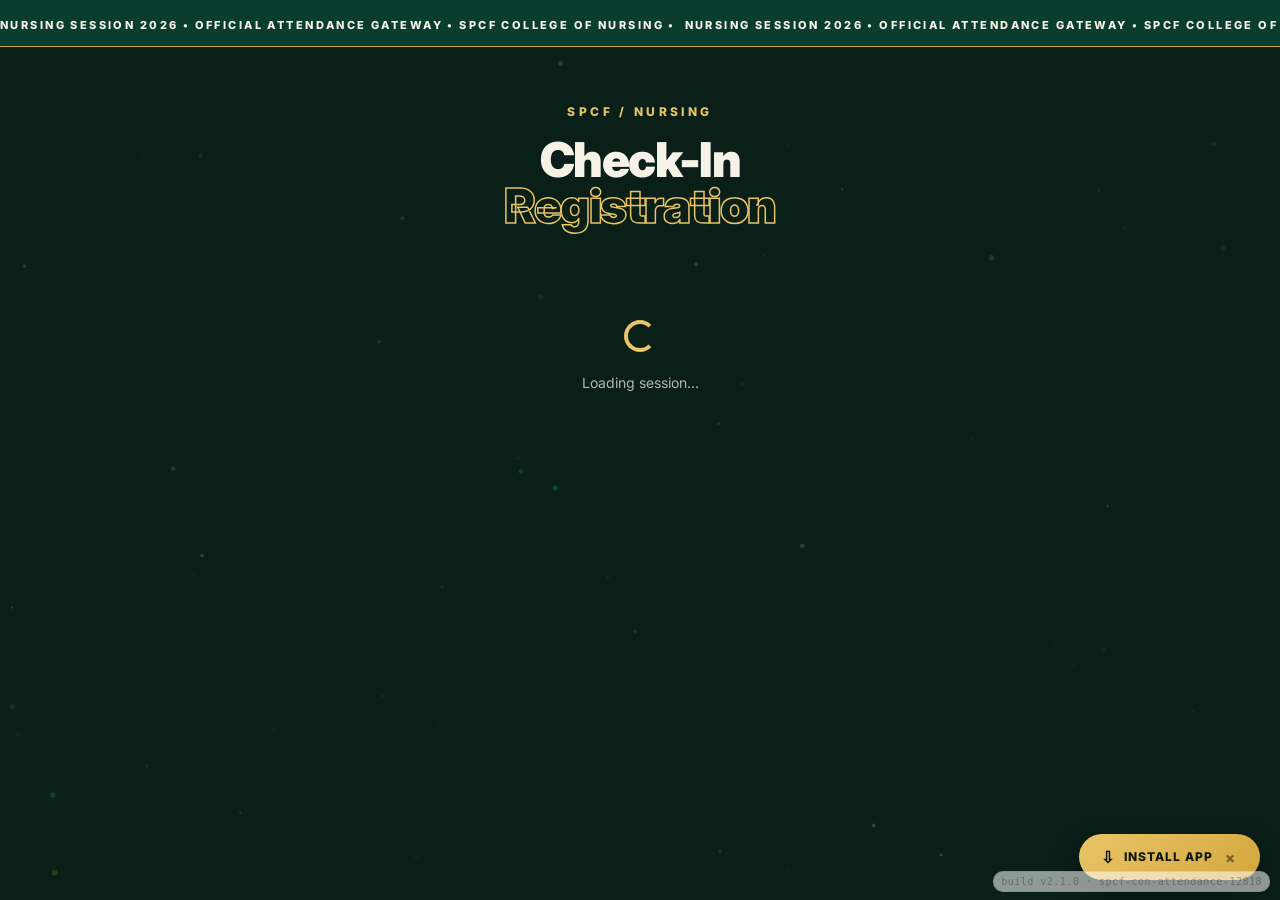
==== commit 170d670f: "Add files via upload" ====
--- a/register.html
+++ b/register.html
@@ -55,7 +55,7 @@
     <div id="formState" class="card" style="display:none;">
       <span class="session-tag">Registering For</span>
       <h2 id="sessionNameDisplay">—</h2>
-      <p class="desc">Fill this out once — you'll get a personal QR code to show at check-in.</p>
+      <p class="desc" id="formDesc">Fill this out once — you'll get a personal QR code to show at check-in.</p>
 
       <form id="regForm" novalidate>
         <div id="dynamicFields"></div>
@@ -71,12 +71,21 @@
           <div class="badge-title">SPCF NURSING</div>
         </div>
         <h3 id="qrSessionName" class="display-event">—</h3>
-        <div id="qrcode" class="qr-target"></div>
+        <span class="qr-role-pill" id="qrRolePill" style="display:none;">TIME IN</span>
+        <div class="flip-card" id="flipCard">
+          <div class="flip-face flip-front">
+            <div id="qrcode" class="qr-target"></div>
+          </div>
+          <div class="flip-face flip-back">
+            <div id="qrcode-out" class="qr-target"></div>
+          </div>
+        </div>
+        <p class="qr-flip-hint" id="qrFlipHint" style="display:none;">Tap the code to flip · TIME IN / TIME OUT</p>
         <p class="student-name-display" id="qrStudentName"></p>
         <p class="student-id-display" id="qrStudentId"></p>
         <div class="badge-footer">
           <div class="checker-line"></div>
-          <p>PRESENT THIS QR AT CHECK-IN</p>
+          <p id="qrFooterText">PRESENT THIS QR AT CHECK-IN</p>
         </div>
       </div>
       <div class="d-flex gap-2 justify-content-center mt-3">
--- a/css/style.css
+++ b/css/style.css
@@ -158,15 +158,33 @@
 /* ---------- History module ---------- */
 .history-module{ margin-top:26px; padding-top:20px; border-top:1.5px solid var(--line-soft); }
 .history-module h3{ font-size:10.5px; font-weight:800; text-transform:uppercase; letter-spacing:.14em; color:var(--pine); margin-bottom:12px; }
-.history-item{ display:flex; align-items:center; justify-content:space-between; gap:10px; cursor:pointer;
-  padding:11px 14px; background:rgba(11,61,46,0.06); border-radius:7px; margin-bottom:8px; }
-.history-item.open{ border-left:3px solid var(--gold); background:rgba(212,167,61,0.10); }
-.history-item .hname{ font-size:13px; font-weight:700; color:var(--forest); overflow:hidden; text-overflow:ellipsis; white-space:nowrap; }
-.history-item .hactions{ display:flex; gap:5px; flex-shrink:0; }
-.history-item button{ border:none; background:var(--paper); color:var(--pine); font-weight:700; font-size:11px; padding:6px 10px; border-radius:6px; }
-.history-item button.open-btn{ background:var(--mint); color:#06251B; }
-.history-item button.close-btn{ background:rgba(224,162,59,0.25); color:#5c3f0f; }
-.history-item button.arch{ background:rgba(11,61,46,0.12); color:var(--pine); }
+.history-item{ display:block; padding:14px 16px; border-radius:10px; margin-bottom:10px; cursor:pointer;
+  background:var(--paper); border:1px solid var(--line-soft); }
+.history-item.open{ border-left:4px solid var(--gold); background:rgba(212,167,61,0.08); }
+.history-item .hinfo{ display:flex; align-items:flex-start; justify-content:space-between; gap:12px;
+  margin-bottom:8px; }
+.history-item .hname{ font-size:15px; font-weight:800; color:var(--ink); line-height:1.35;
+  word-break:break-word; min-width:0; flex:1 1 auto; }
+.history-item .status-pill{ flex-shrink:0; }
+.history-item .hactions{ display:flex; flex-wrap:wrap; gap:8px; }
+.history-item .hactions button{ flex:1 1 auto; min-height:38px; }
+.history-item button{ border:1px solid var(--line-soft); background:var(--paper); color:var(--pine); font-weight:800; font-size:11.5px; padding:8px 14px; border-radius:8px; white-space:nowrap; }
+.history-item button.open-btn{ background:var(--mint); border-color:var(--mint); color:#06251B; }
+.history-item button.close-btn{ background:var(--amber); border-color:var(--amber); color:#fff; }
+.history-item button.ghost-btn{ background:transparent; color:var(--ink-soft); border-color:var(--line-soft); }
+.history-item button.ghost-btn.del{ color:var(--danger); }
+.pair-module{ background:rgba(212,167,61,0.07); border:1.5px solid rgba(212,167,61,.35); border-radius:12px; padding:14px 16px; }
+.pair-module h3{ font-size:10.5px; font-weight:800; text-transform:uppercase; letter-spacing:.14em; color:#8a6d1f; margin-bottom:8px; }
+.history-couple{ display:flex; align-items:center; flex-wrap:wrap; gap:6px; background:var(--paper); border:1px solid var(--line-soft); border-radius:8px; padding:8px 10px; margin-bottom:6px; }
+.history-couple .hname{ font-size:13px; font-weight:700; color:var(--ink); }
+.pair-arrow{ color:var(--gold); font-weight:900; }
+.qr-role-pill{ display:inline-block; margin-bottom:10px; padding:5px 16px; border-radius:999px; font-size:12px; font-weight:800; letter-spacing:.14em; background:var(--forest); color:#fff; }
+.qr-role-pill.out{ background:var(--gold); color:#06251B; }
+.qr-flip-hint{ font-size:11px; color:var(--ink-soft); margin:8px 0 0; text-align:center; }
+.flip-card{ position:relative; width:260px; height:260px; margin:0 auto; perspective:1200px; cursor:pointer; transform-style:preserve-3d; transition:transform .55s cubic-bezier(.2,.7,.2,1); }
+.flip-card.flipped{ transform:rotateY(180deg); }
+.flip-face{ position:absolute; inset:0; backface-visibility:hidden; -webkit-backface-visibility:hidden; display:flex; align-items:center; justify-content:center; }
+.flip-back{ transform:rotateY(180deg); }
 
 /* ---------- QR badge (used on admin + register page) ---------- */
 .badge-box{
@@ -200,6 +218,12 @@
 .status-pill.in::before{ content:""; width:6px; height:6px; border-radius:50%; background:var(--mint); }
 .status-pill.out{ background:rgba(11,23,16,0.08); color:var(--ink-soft); }
 .status-pill.out::before{ content:""; width:6px; height:6px; border-radius:50%; background:#9CA69E; }
+.status-pill.to{ background:rgba(212,167,61,0.2); color:#6B4E0A; }
+.status-pill.to::before{ content:""; width:6px; height:6px; border-radius:50%; background:var(--gold); }
+
+/* Time-out gate bar on the scanner */
+.gate-bar{ background:rgba(212,167,61,0.1); border:1px solid rgba(212,167,61,0.45);
+  border-radius:10px; padding:10px 12px; }
 
 /* ---------- Live feed stats ---------- */
 .stat-line{ display:flex; justify-content:space-between; align-items:center; padding:16px 0; border-bottom:1px solid var(--line-soft); }
@@ -226,8 +250,8 @@
 
 /* ---------- Scanner ---------- */
 .scan-frame{
-  background:var(--cream); border:1.5px solid var(--line-soft); border-radius:var(--radius);
-  box-shadow:14px 14px 0px var(--forest); padding:20px; max-width:420px; margin:0 auto;
+  background:#fff; border:1px solid var(--line-soft); border-radius:var(--radius);
+  box-shadow:0 6px 24px rgba(11,33,26,.08); padding:20px; max-width:420px; margin:0 auto;
 }
 #reader{ border-radius:8px; overflow:hidden; }
 #reader video{ border-radius:8px; }
@@ -239,33 +263,33 @@
 .scan-result-flash.warn{ background:rgba(224,162,59,0.2); color:#5c3f0f; }
 .scan-result-flash.error{ background:rgba(193,80,46,0.16); color:#6b2a17; }
 .recent-scan-item{
-  display:flex; justify-content:space-between; align-items:center; padding:12px 16px;
-  background:rgba(11,61,46,0.06); border-radius:8px; margin-bottom:8px;
-}
-.recent-scan-item .rname{ font-weight:700; color:var(--forest); font-size:13.5px; }
-.recent-scan-item .rtime{ font-size:11.5px; color:var(--ink-soft); }
-.manual-panel{ border-top:1.5px solid var(--line-soft); margin-top:22px; padding-top:20px; }
+  display:flex; justify-content:space-between; align-items:center; padding:10px 14px;
+  background:var(--paper); border:1px solid var(--line-soft); border-radius:8px; margin-bottom:6px;
+}
+.recent-scan-item .rname{ font-weight:600; color:var(--ink); font-size:13px; }
+.recent-scan-item .rtime{ font-size:11px; color:var(--ink-soft); }
+.manual-panel{ border-top:1px solid var(--line-soft); margin-top:20px; padding-top:18px; }
 
 /* per-session live totals on the scanner (same numbers on every device) */
-.session-chips{ display:flex; flex-wrap:wrap; gap:8px; margin-bottom:12px; }
+.session-chips{ display:flex; flex-wrap:wrap; gap:6px; margin-bottom:10px; }
 .session-chip{
-  display:inline-flex; align-items:center; padding:7px 14px; border-radius:20px;
-  background:var(--forest); color:var(--cream); font-size:11.5px; font-weight:800;
-  letter-spacing:.04em; animation:qrPop .3s cubic-bezier(.34,1.56,.64,1);
-  border:1px solid var(--pine-light); cursor:pointer; transition:transform .15s var(--ease), box-shadow .15s var(--ease);
-}
-.session-chip:hover{ transform:translateY(-2px); box-shadow:0 5px 0 0 var(--gold); }
-
-/* camera switch button on the scanner */
+  display:inline-flex; align-items:center; gap:6px; padding:5px 12px; border-radius:16px;
+  background:var(--paper); color:var(--pine); font-size:11.5px; font-weight:700;
+  border:1px solid var(--line-soft); cursor:pointer; transition:border-color .15s, background .15s;
+}
+.session-chip:hover{ border-color:var(--mint); background:rgba(47,230,176,.08); }
+
+/* camera switch button on the scanner — clean & minimal */
 .scan-toolbar{ justify-content:flex-end; }
 .switch-cam-btn{
-  width:44px; height:44px; border-radius:12px !important; font-size:19px; line-height:1;
-  padding:0 !important; display:inline-flex; align-items:center; justify-content:center;
-  background:var(--forest) !important; border:1.5px solid var(--pine-light) !important; color:var(--cream) !important;
-}
-.switch-cam-btn:hover{ transform:translateY(-2px); box-shadow:0 5px 0 0 var(--gold); }
-.switch-cam-btn:disabled{ opacity:.45; }
-.switch-cam-btn:active{ transform:scale(.94); }
+  width:38px; height:38px; border-radius:50%; font-size:18px; line-height:1;
+  padding:0; display:inline-flex; align-items:center; justify-content:center;
+  background:transparent; border:1px solid var(--line-soft); color:var(--ink-soft);
+  cursor:pointer; transition:color .15s, border-color .15s, background .15s;
+}
+.switch-cam-btn:hover{ color:var(--forest); border-color:var(--pine-light); background:rgba(11,61,46,.06); }
+.switch-cam-btn:disabled{ opacity:.4; }
+.switch-cam-btn:active{ background:rgba(11,61,46,.12); }
 
 /* name/ID search result picker on the scanner */
 .search-results{ background:rgba(11,61,46,0.06); border-radius:10px; padding:12px; }
@@ -318,12 +342,11 @@
 
 .history-item{ transition:background .18s var(--ease), transform .18s var(--ease); border-left:3px solid transparent; }
 .history-item:hover{ background:rgba(11,61,46,0.11); border-left-color:var(--gold); transform:translateX(3px); }
-.history-item button{ transition:transform .15s var(--ease), background .15s; }
-.history-item button:hover{ transform:translateY(-1px); background:var(--forest); color:var(--cream); }
-.history-item button.del:hover{ background:var(--danger); color:var(--cream); }
-.history-item button.arch:hover{ background:var(--pine-light); color:var(--cream); }
-.history-item button.open-btn:hover{ background:var(--mint); color:#06251B; }
-.history-item button.close-btn:hover{ background:var(--amber); color:#fff; }
+.history-item button{ transition:transform .15s var(--ease), background .15s, color .15s; cursor:pointer;}
+.history-item button:hover{ transform:translateY(-1px); border-color:var(--pine-light); background:var(--forest); color:var(--cream); }
+.history-item button.del:hover{ background:var(--danger); border-color:var(--danger); color:#fff; }
+.history-item button.open-btn:hover{ background:var(--mint); border-color:var(--mint); color:#06251B; transform:translateY(-1px); }
+.history-item button.close-btn:hover{ background:var(--amber); border-color:var(--amber); color:#fff; }
 
 .table-frame tbody tr{ transition:background .15s; cursor:default; }
 .table-frame tbody tr:hover td{ background:rgba(212,167,61,0.14); }
@@ -416,11 +439,11 @@
 /* ---------- scanner: sweeping laser line over the camera view ---------- */
 #reader{ position:relative; }
 #reader::after{
-  content:""; position:absolute; left:6%; right:6%; top:10%; height:2.5px; border-radius:2px;
+  content:""; position:absolute; left:6%; right:6%; top:10%; height:2px; border-radius:2px;
   background:linear-gradient(90deg, transparent, var(--mint), transparent);
-  box-shadow:0 0 16px rgba(47,230,176,.85);
+  box-shadow:0 0 14px rgba(47,230,176,.7);
   animation:laserSweep 2.4s ease-in-out infinite;
-  pointer-events:none; z-index:5; opacity:.85;
+  pointer-events:none; z-index:5; opacity:.8;
 }
 @keyframes laserSweep{ 0%{ top:10%; } 50%{ top:88%; } 100%{ top:10%; } }
 
@@ -443,6 +466,13 @@
 .card:hover{ transform:translateY(-3px); box-shadow:10px 12px 0px var(--gold); }
 
 /* ---------- respect users who prefer reduced motion ---------- */
+/* ---------- build version badge (bottom corner) ---------- */
+#buildBadge{
+  position:fixed; right:10px; bottom:8px; z-index:2900; pointer-events:none;
+  font-family:ui-monospace, SFMono-Regular, Menlo, monospace; font-size:10px;
+  letter-spacing:.05em; color:rgba(11,23,16,.32); background:rgba(255,255,255,.55);
+  padding:2px 7px; border-radius:10px; border:1px solid rgba(11,23,16,.08);
+}
 @media (prefers-reduced-motion:reduce){
   #fx-particles, #fx-confetti{ display:none; }
   #reader::after{ display:none; }
@@ -530,3 +560,84 @@
   background:var(--danger); border:1px solid var(--danger); color:var(--cream);
 }
 .btn-confirm-danger:hover{ background:#a54022; border-color:#a54022; color:#fff; }
+
+/* ---------- Live-feed search bar (visible on dark page bg) ---------- */
+.live-search-bar{
+  display:flex; align-items:center; gap:10px; margin-bottom:14px;
+  background:#fff; border:2px solid var(--forest); border-radius:12px; padding:6px 12px;
+  box-shadow:0 0 0 3px rgba(11,61,46,.14), 0 4px 14px rgba(11,33,26,.12);
+}
+.live-search-bar:focus-within{ border-color:var(--gold); box-shadow:0 0 0 3px rgba(212,167,61,.28); }
+.live-search-bar .ls-icon{ color:var(--forest); flex-shrink:0; }
+.live-search-bar .form-control{
+  border:none; box-shadow:none !important; background:#fff; font-size:15px; padding:6px 4px;
+  color:#0B1710 !important; -webkit-text-fill-color:#0B1710;
+}
+.live-search-bar .form-control::placeholder{ color:rgba(11,23,16,.45) !important; opacity:1; }
+.live-search-bar #liveSearchClear{ border-radius:8px; font-size:12px; padding:8px 16px; }
+
+/* ---------- current-session strip + readable names ---------- */
+#sessionCreatedNote{
+  display:flex; flex-wrap:wrap; align-items:center; gap:8px; margin-top:16px;
+  background:var(--paper); border:1.5px solid var(--gold); border-radius:10px; padding:10px 12px;
+}
+#activeSessionLabel{ font-weight:800; color:var(--forest); font-size:14px; }
+.history-item .hname{ font-size:15.5px; font-weight:800; color:var(--ink); word-break:break-word;
+  white-space:normal; line-height:1.35; }
+
+/* Reset the responsive search-toolbar rule now that it's a styled bar. */
+@media (max-width:575px){
+  .live-search-bar{ flex-wrap:wrap; }
+  .live-search-bar .form-control{ flex:1 1 100%; }
+  .live-search-bar #liveSearchClear{ margin-left:auto; }
+}
+
+/* =====================================================================
+   RESPONSIVE / APP-SYNC POLISH — mobile & desktop
+   ===================================================================== */
+
+/* Same data everywhere: never let the table overflow the screen sideways.
+   .table-frame is fixed-height on desktop; let it breathe on smaller vp. */
+.table-frame{ height:min(560px, 62vh); }
+.table-scroll{ overflow-x:auto; }
+.table-frame table{ min-width:620px; }
+
+/* Admin session rows: stack the name-line above the actions on phones. */
+.history-item{ align-items:stretch; }
+.history-item .hactions{ align-items:center; }
+.history-item button{ min-height:32px; }
+
+/* Touch-friendly controls on phones (also avoids iOS auto-zoom on inputs). */
+@media (hover:none), (pointer:coarse){
+  .history-item:hover{ transform:none; }
+  .history-item button{ min-height:38px; }
+  .switch-cam-btn{ width:42px; height:42px; }
+  input, select, textarea{ font-size:16px !important; }
+}
+
+@media (max-width:575px){
+  /* Admin history: actions wrap below the session name instead of squishing. */
+  .history-item{ flex-direction:column; align-items:stretch; gap:10px; }
+  .history-item .hinfo{ justify-content:space-between; }
+  .history-item .hactions{ justify-content:flex-start; flex-wrap:wrap; }
+
+  /* Live feed: search bar + clear go on their own rows; table fits screen. */
+  .live-search-bar{ flex-wrap:wrap; }
+  .live-search-bar .form-control{ flex:1 1 100%; }
+  .live-search-bar #liveSearchClear{ margin-left:auto; }
+
+  /* Heavy offset shadows trim down on small screens. */
+  .table-frame{ box-shadow:6px 6px 0px var(--forest); height:min(520px, 60vh); }
+  .badge-box:hover{ box-shadow:8px 8px 0px var(--forest); }
+  .card:hover{ box-shadow:4px 6px 0px var(--gold); }
+
+  /* Scanner: manual check-in fills the width nicely. */
+  .manual-panel .d-flex{ flex-wrap:wrap; }
+  .manual-panel #manualBtn{ flex:1 1 100%; }
+}
+
+@media (min-width:992px){
+  /* On desktop, the admin setup panel gets comfortable max widths. */
+  .container{ max-width:1100px; }
+  .qr-target canvas{ width:260px !important; height:260px !important; }
+}
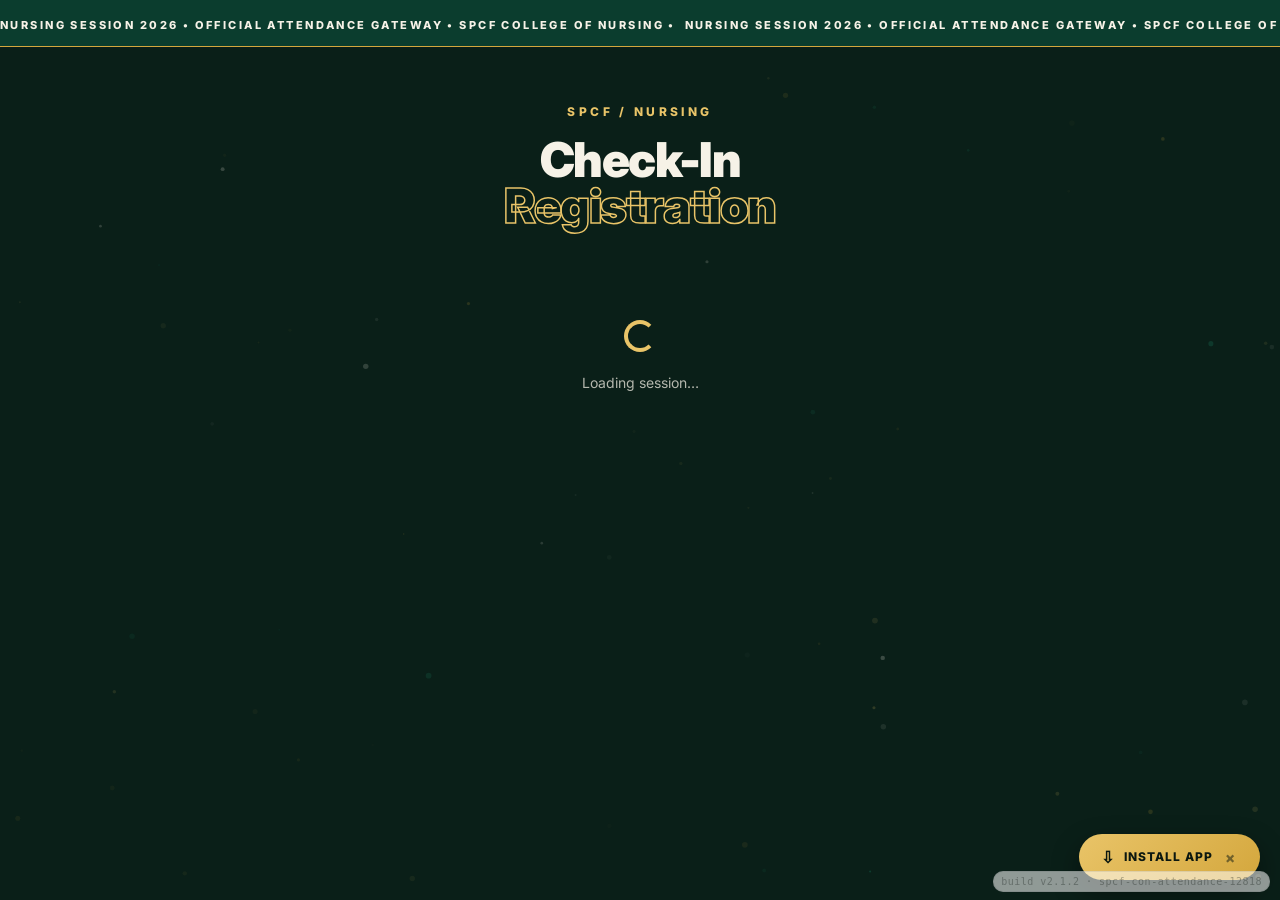
==== commit 5fb49878: "Add files via upload" ====
--- a/register.html
+++ b/register.html
@@ -81,6 +81,7 @@
           </div>
         </div>
         <p class="qr-flip-hint" id="qrFlipHint" style="display:none;">Tap the code to flip · TIME IN / TIME OUT</p>
+        <p class="qr-flip-hint late" id="lateNote" style="display:none;">Time-in recorded automatically as LATE — present this QR at the exit gate to time out.</p>
         <p class="student-name-display" id="qrStudentName"></p>
         <p class="student-id-display" id="qrStudentId"></p>
         <div class="badge-footer">
--- a/css/style.css
+++ b/css/style.css
@@ -220,6 +220,8 @@
 .status-pill.out::before{ content:""; width:6px; height:6px; border-radius:50%; background:#9CA69E; }
 .status-pill.to{ background:rgba(212,167,61,0.2); color:#6B4E0A; }
 .status-pill.to::before{ content:""; width:6px; height:6px; border-radius:50%; background:var(--gold); }
+.status-pill.late{ background:rgba(232,150,46,0.2); color:#7A4A00; }
+.status-pill.late::before{ content:""; width:6px; height:6px; border-radius:50%; background:#E8962E; }
 
 /* Time-out gate bar on the scanner */
 .gate-bar{ background:rgba(212,167,61,0.1); border:1px solid rgba(212,167,61,0.45);
